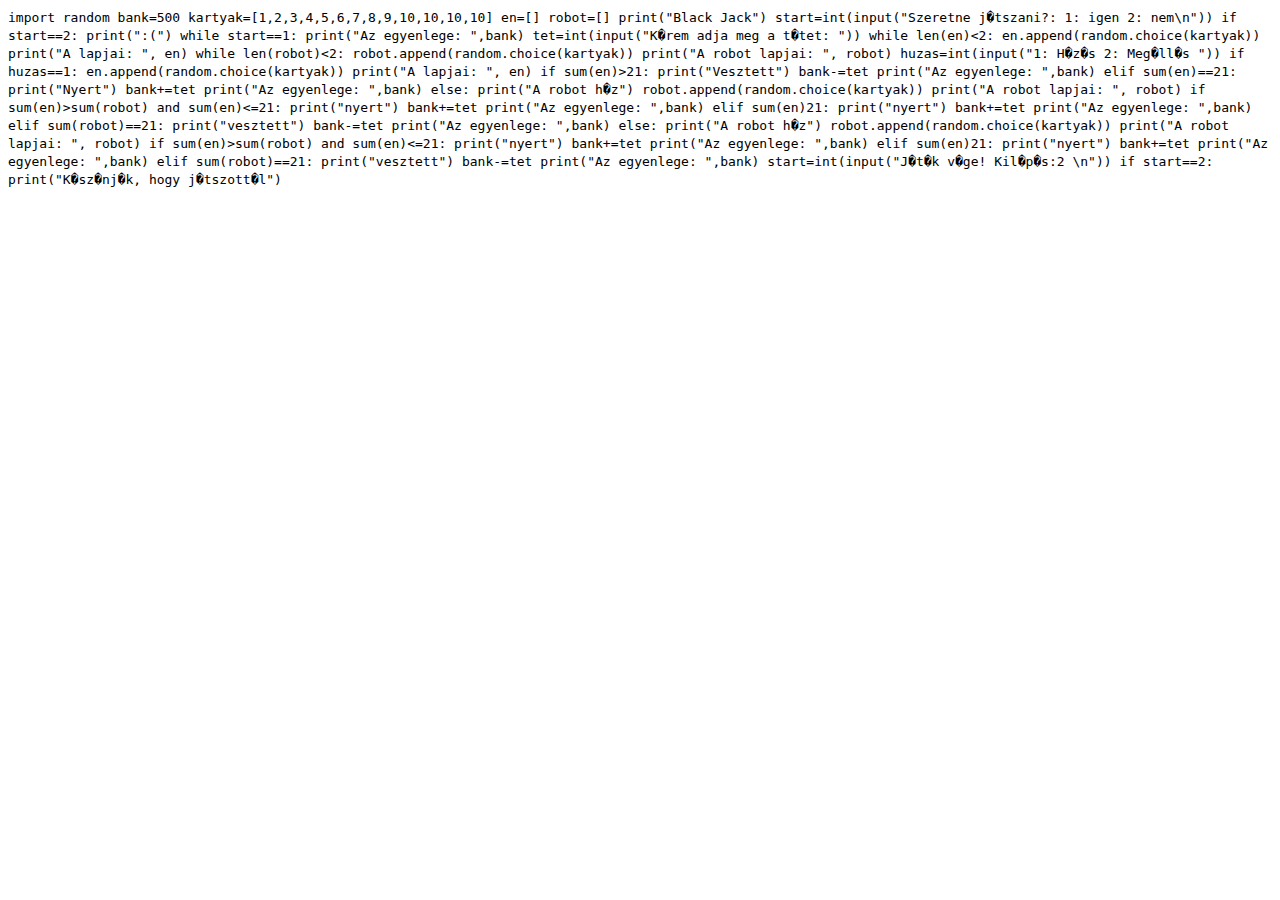
==== blackjack.html @ d883e57e "Első commit" ====
<!DOCTYPE html>
<html lang="hu">
<head>
    <meta charset="UTF-8">
    <meta http-equiv="X-UA-Compatible" content="IE=edge">
    <meta name="viewport" content="width=device-width, initial-scale=1.0">
    <link rel="stylesheet" href="https://cdn.jsdelivr.net/npm/bootstrap@4.6.2/dist/css/bootstrap.min.css" integrity="sha384-xOolHFLEh07PJGoPkLv1IbcEPTNtaed2xpHsD9ESMhqIYd0nLMwNLD69Npy4HI+N" crossorigin="anonymous">
    <title>BlackJack</title>
</head>
<body>
    <kbd>
        

import random

bank=500 


kartyak=[1,2,3,4,5,6,7,8,9,10,10,10,10]

en=[] 
robot=[]



print("Black Jack")
start=int(input("Szeretne j�tszani?: 1: igen 2: nem\n"))
if start==2:
    print(":(")

while start==1:

    print("Az egyenlege: ",bank)
    tet=int(input("K�rem adja meg a t�tet: "))


    while len(en)<2:
        en.append(random.choice(kartyak))
    print("A lapjai: ", en)

    while len(robot)<2:
        robot.append(random.choice(kartyak)) 
    print("A robot lapjai: ", robot)

    huzas=int(input("1: H�z�s  2: Meg�ll�s "))
    if huzas==1:
        en.append(random.choice(kartyak))
        print("A lapjai: ", en)
        
        if sum(en)>21:
            print("Vesztett")
            bank-=tet
            print("Az egyenlege: ",bank)
        elif sum(en)==21:
            print("Nyert")
            bank+=tet
            print("Az egyenlege: ",bank)
        else:
            print("A robot h�z")
            robot.append(random.choice(kartyak))
            print("A robot lapjai: ", robot)
            
            if sum(en)>sum(robot) and sum(en)<=21:
                print("nyert")
                bank+=tet
                print("Az egyenlege: ",bank)
            elif sum(en)<sum(robot) and sum(robot)<=21:
                print("vesztett")
                bank-=tet
                print("Az egyenlege: ",bank)
            elif sum(robot)>21:
                print("nyert")
                bank+=tet
                print("Az egyenlege: ",bank)
            elif sum(robot)==21:
                print("vesztett")
                bank-=tet
                print("Az egyenlege: ",bank)
    else:
        print("A robot h�z")
        robot.append(random.choice(kartyak))
        print("A robot lapjai: ", robot)
        if sum(en)>sum(robot) and sum(en)<=21:
           print("nyert")
           bank+=tet
           print("Az egyenlege: ",bank)
        elif sum(en)<sum(robot) and      sum(robot)<=21:
           print("vesztett")
           bank-=tet
           print("Az egyenlege: ",bank)
        elif sum(robot)>21:
           print("nyert")
           bank+=tet
           print("Az egyenlege: ",bank)
        elif sum(robot)==21:
           print("vesztett")
           bank-=tet
           print("Az egyenlege: ",bank)
      
    start=int(input("J�t�k v�ge! Kil�p�s:2 \n"))
    if start==2:
        print("K�sz�nj�k, hogy j�tszott�l")
    

    
        
   

    
    

    


    </kbd>
    
</body>
</html>
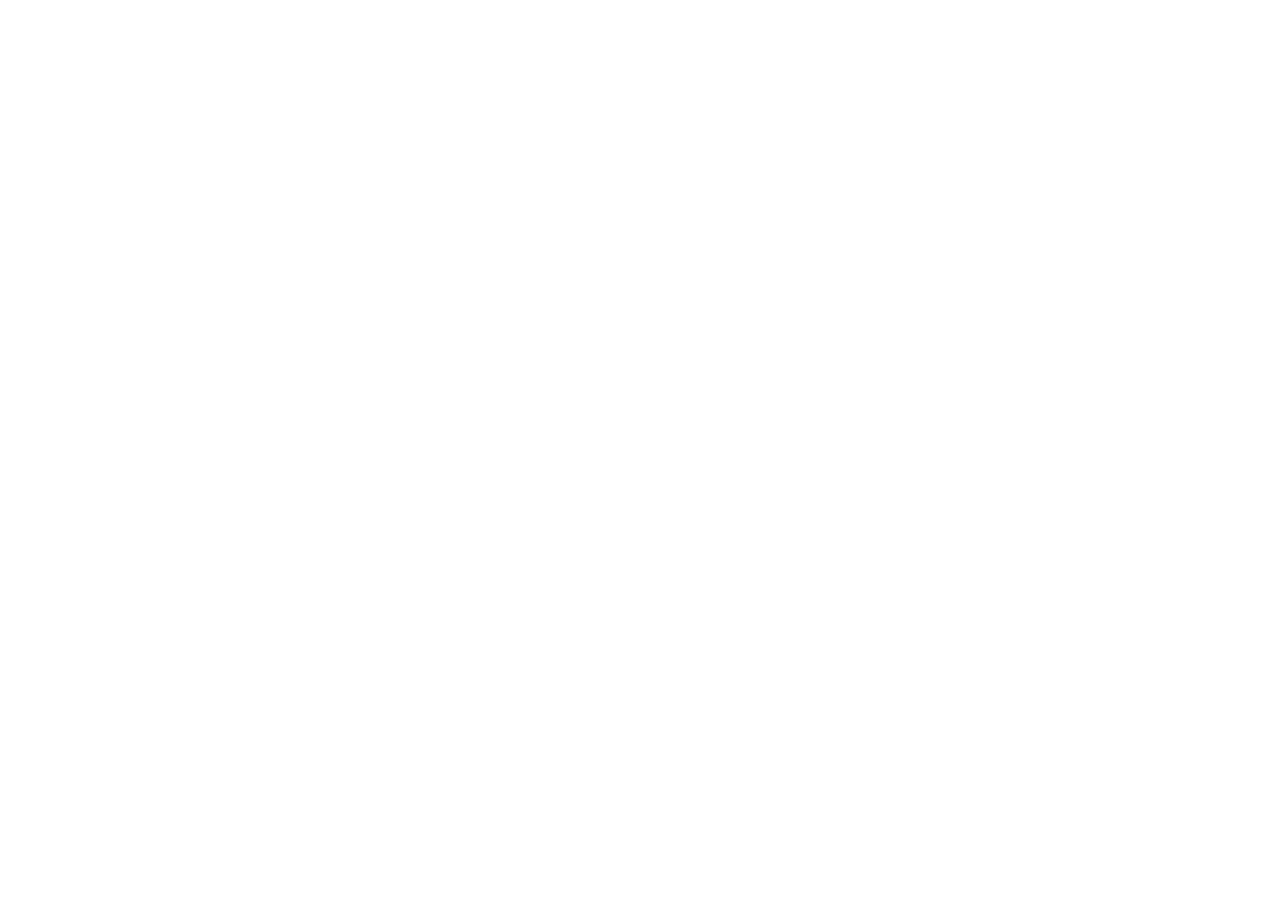
==== commit ea2313dd: "Update blackjack.html" ====
--- a/blackjack.html
+++ b/blackjack.html
@@ -8,111 +8,7 @@
     <title>BlackJack</title>
 </head>
 <body>
-    <kbd>
-        
-
-import random
-
-bank=500 
-
-
-kartyak=[1,2,3,4,5,6,7,8,9,10,10,10,10]
-
-en=[] 
-robot=[]
-
-
-
-print("Black Jack")
-start=int(input("Szeretne j�tszani?: 1: igen 2: nem\n"))
-if start==2:
-    print(":(")
-
-while start==1:
-
-    print("Az egyenlege: ",bank)
-    tet=int(input("K�rem adja meg a t�tet: "))
-
-
-    while len(en)<2:
-        en.append(random.choice(kartyak))
-    print("A lapjai: ", en)
-
-    while len(robot)<2:
-        robot.append(random.choice(kartyak)) 
-    print("A robot lapjai: ", robot)
-
-    huzas=int(input("1: H�z�s  2: Meg�ll�s "))
-    if huzas==1:
-        en.append(random.choice(kartyak))
-        print("A lapjai: ", en)
-        
-        if sum(en)>21:
-            print("Vesztett")
-            bank-=tet
-            print("Az egyenlege: ",bank)
-        elif sum(en)==21:
-            print("Nyert")
-            bank+=tet
-            print("Az egyenlege: ",bank)
-        else:
-            print("A robot h�z")
-            robot.append(random.choice(kartyak))
-            print("A robot lapjai: ", robot)
-            
-            if sum(en)>sum(robot) and sum(en)<=21:
-                print("nyert")
-                bank+=tet
-                print("Az egyenlege: ",bank)
-            elif sum(en)<sum(robot) and sum(robot)<=21:
-                print("vesztett")
-                bank-=tet
-                print("Az egyenlege: ",bank)
-            elif sum(robot)>21:
-                print("nyert")
-                bank+=tet
-                print("Az egyenlege: ",bank)
-            elif sum(robot)==21:
-                print("vesztett")
-                bank-=tet
-                print("Az egyenlege: ",bank)
-    else:
-        print("A robot h�z")
-        robot.append(random.choice(kartyak))
-        print("A robot lapjai: ", robot)
-        if sum(en)>sum(robot) and sum(en)<=21:
-           print("nyert")
-           bank+=tet
-           print("Az egyenlege: ",bank)
-        elif sum(en)<sum(robot) and      sum(robot)<=21:
-           print("vesztett")
-           bank-=tet
-           print("Az egyenlege: ",bank)
-        elif sum(robot)>21:
-           print("nyert")
-           bank+=tet
-           print("Az egyenlege: ",bank)
-        elif sum(robot)==21:
-           print("vesztett")
-           bank-=tet
-           print("Az egyenlege: ",bank)
-      
-    start=int(input("J�t�k v�ge! Kil�p�s:2 \n"))
-    if start==2:
-        print("K�sz�nj�k, hogy j�tszott�l")
-    
-
-    
-        
-   
-
-    
-    
-
-    
-
-
-    </kbd>
+    <script src="https://gist.github.com/NMarcell01/06aba34285f8fb413932a1d27d3b7080.js"></script>
     
 </body>
 </html>